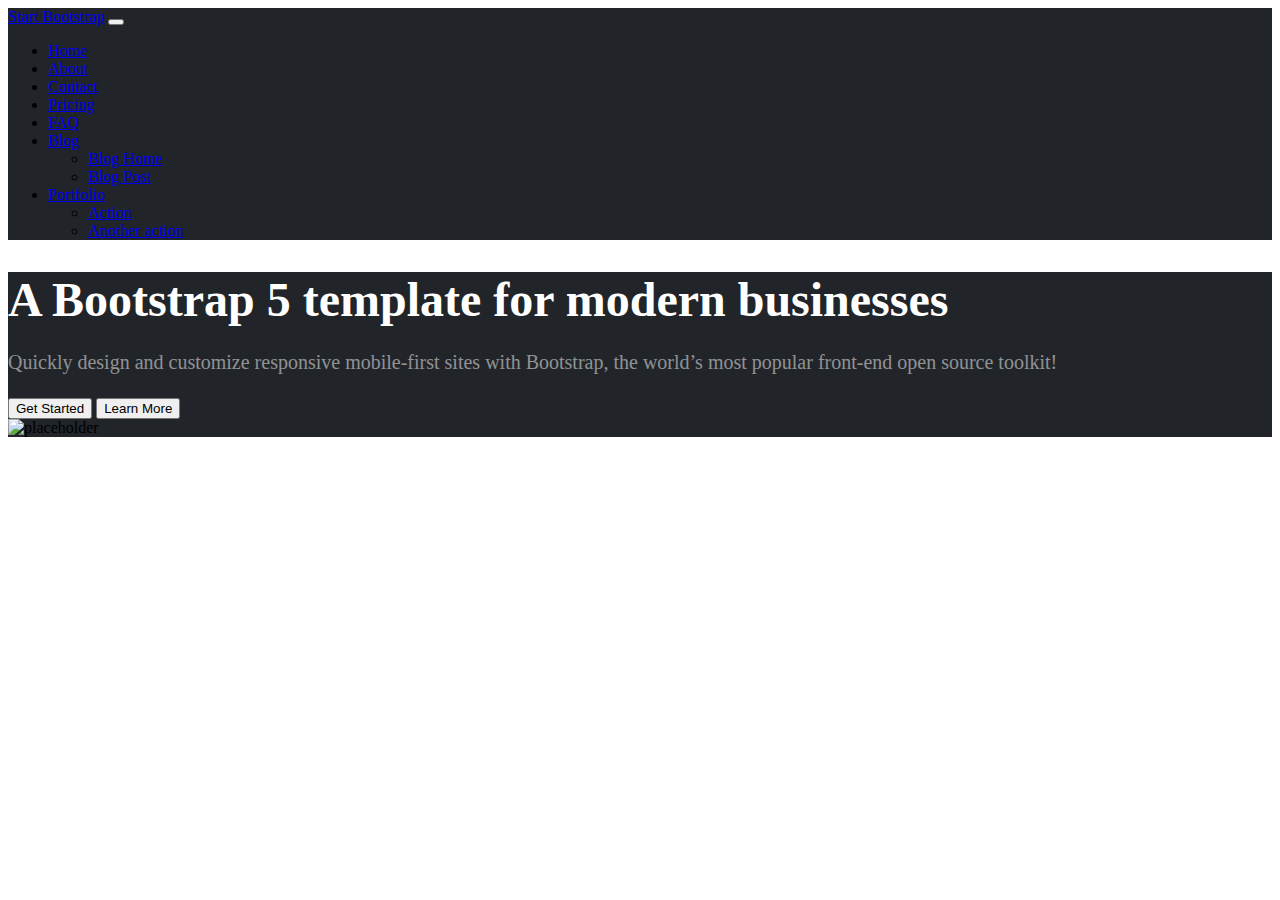
==== index.html @ 6154cf60 "nav" ====
<!DOCTYPE html>
<html lang="en">
<head>
    <meta charset="UTF-8">
    <meta name="viewport" content="width=device-width, initial-scale=1.0">
    <title>Modern Business-Start Bootstrap</title>
    <link href="https://cdn.jsdelivr.net/npm/bootstrap@5.3.2/dist/css/bootstrap.min.css" rel="stylesheet" integrity="sha384-T3c6CoIi6uLrA9TneNEoa7RxnatzjcDSCmG1MXxSR1GAsXEV/Dwwykc2MPK8M2HN" crossorigin="anonymous">
    <link rel="stylesheet" href="style.css">
</head>
<body>
    <nav class="navbar navbar-expand-lg navbar-dark bg-dark">
        <div class="container px-5">
          <a class="navbar-brand" href="#">Start Bootstrap</a>
          <button class="navbar-toggler" type="button" data-bs-toggle="collapse" data-bs-target="#navbarNavDropdown" aria-controls="navbarNavDropdown" aria-expanded="false" aria-label="Toggle navigation">
            <span class="navbar-toggler-icon"></span>
          </button>
          <div class="collapse navbar-collapse" id="navbarNavDropdown">
            <ul class="navbar-nav ms-auto">
              <li class="nav-item">
                <a class="nav-link" aria-current="page" href="#">Home</a>
              </li>
              <li class="nav-item">
                <a class="nav-link" aria-current="page" href="#">About</a>
              </li>
              <li class="nav-item">
                <a class="nav-link" href="#">Contact</a>
              </li>
              <li class="nav-item">
                <a class="nav-link" href="#">Pricing</a>
              </li>
              <li class="nav-item">
                <a class="nav-link" href="#">FAQ</a>
              </li>
              <li class="nav-item dropdown">
                <a class="nav-link dropdown-toggle" href="#" role="button" data-bs-toggle="dropdown" aria-expanded="false">
                  Blog
                </a>
                <ul class="dropdown-menu">
                  <li><a class="dropdown-item" href="#">Blog Home</a></li>
                  <li><a class="dropdown-item" href="#">Blog Post</a></li>
                </ul>
                <li class="nav-item dropdown">
                    <a class="nav-link dropdown-toggle" href="#" role="button" data-bs-toggle="dropdown" aria-expanded="false">
                      Portfolio
                    </a>
                    <ul class="dropdown-menu">
                      <li><a class="dropdown-item" href="#">Action</a></li>
                      <li><a class="dropdown-item" href="#">Another action</a></li>
                    </ul>
            </ul>
          </div>
        </div>
      </nav>

      <header class="header py-5">
        <div class="container px-5">
            <div class="row">
                <div class="col">
                    <h1>A Bootstrap 5 template for modern businesses</h1>
                    <p>Quickly design and customize responsive mobile-first sites with Bootstrap, the world’s most popular front-end open source toolkit!</p>
                    <div class="button">
                        <button type="button" class="btn btn-primary px-4">Get Started</button>
                        <button type="button" class="btn btn-outline-light px-4 ms-2">Learn More</button>
                    </div>
                </div>
                <div class="col my-4s">
                    <img src="placeholder.png" alt="placeholder">
                </div>
            </div>
        </div> 

      </header>

   


    <script src="https://cdn.jsdelivr.net/npm/bootstrap@5.3.2/dist/js/bootstrap.min.js" integrity="sha384-BBtl+eGJRgqQAUMxJ7pMwbEyER4l1g+O15P+16Ep7Q9Q+zqX6gSbd85u4mG4QzX+" crossorigin="anonymous"></script>
</body>
</html>
---- style.css ----
.navbar-dark{
    background-color: #212529;
}
.navbar navbar-expand-lg{
    font-weight: 400;
    line-height: 24px;
}
.header{
    background-color: #212529;
}

.header h1{
    color: white;
    font-size: 48px;
    font-weight: 700;
    margin-bottom: 24px;
}
.header p{
    color: rgba(255, 255, 255, 0.50);
    font-size: 20px;
    font-weight: 400;
    margin-bottom: 24px;

}
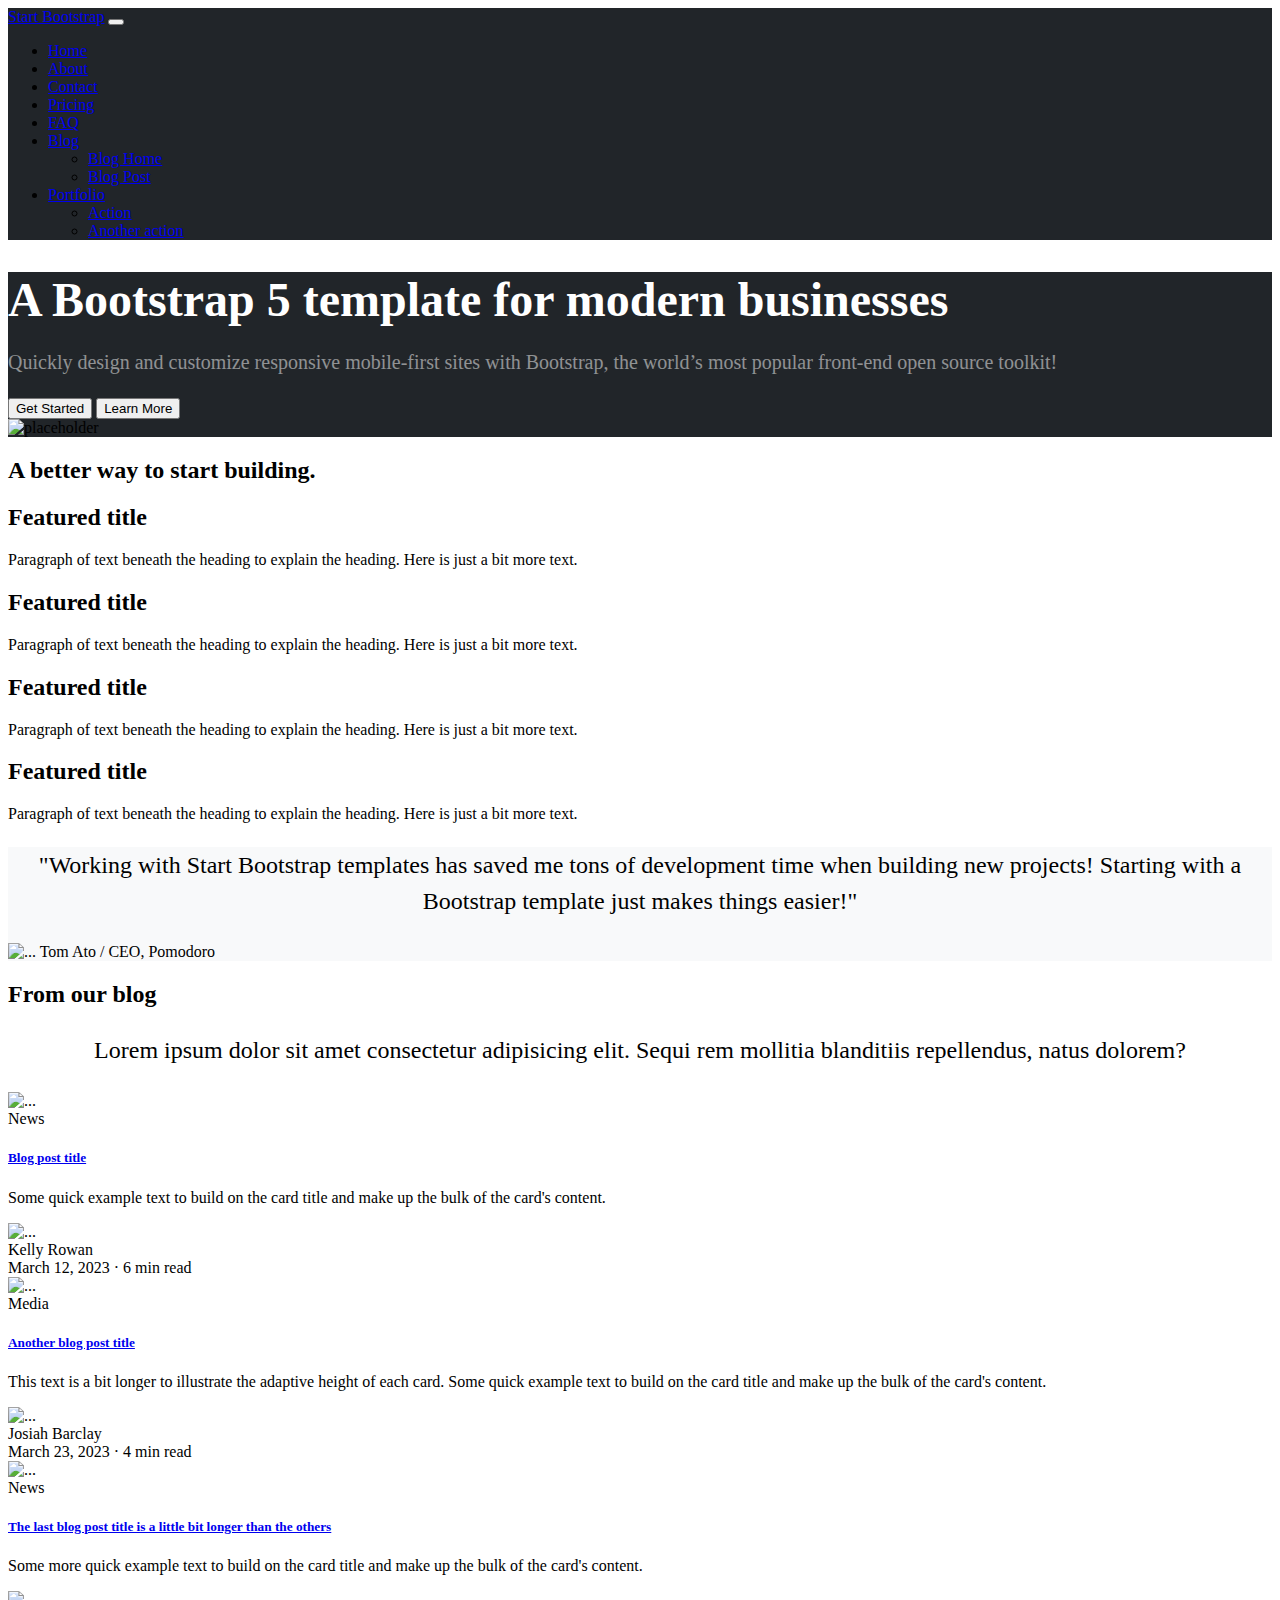
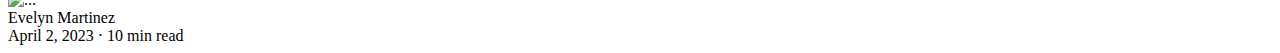
==== commit aa73cea8: "blog" ====
--- a/index.html
+++ b/index.html
@@ -64,12 +64,149 @@
                     </div>
                 </div>
                 <div class="col my-4s">
-                    <img src="placeholder.png" alt="placeholder">
+                    <img src="https://www.istockphoto.com/photo/woman-pouring-red-wine-at-vineyard-gm1273537439-375382952?utm_source=pixabay&utm_medium=affiliate&utm_campaign=SRP_image_sponsored&utm_content=https%3A%2F%2Fpixabay.com%2Ftr%2Fimages%2Fsearch%2F%25C5%259Farap%2F&utm_term=%C5%9Farap" alt="placeholder">
                 </div>
             </div>
         </div> 
 
       </header>
+      <section class="py-5" id="features">
+        <div class="container px-5 my-5">
+            <div class="row gx-5">
+                <div class="col-lg-4 mb-5 mb-lg-0"><h2 class="fw-bolder mb-0">A better way to start building.</h2></div>
+                <div class="col-lg-8">
+                    <div class="row gx-5 row-cols-1 row-cols-md-2">
+                        <div class="col mb-5 h-100">
+                            <div class="feature bg-primary bg-gradient text-white rounded-3 mb-3"><i class="bi bi-collection"></i></div>
+                            <h2 class="h5">Featured title</h2>
+                            <p class="mb-0">Paragraph of text beneath the heading to explain the heading. Here is just a bit more text.</p>
+                        </div>
+                        <div class="col mb-5 h-100">
+                            <div class="feature bg-primary bg-gradient text-white rounded-3 mb-3"><i class="bi bi-building"></i></div>
+                            <h2 class="h5">Featured title</h2>
+                            <p class="mb-0">Paragraph of text beneath the heading to explain the heading. Here is just a bit more text.</p>
+                        </div>
+                        <div class="col mb-5 mb-md-0 h-100">
+                            <div class="feature bg-primary bg-gradient text-white rounded-3 mb-3"><i class="bi bi-toggles2"></i></div>
+                            <h2 class="h5">Featured title</h2>
+                            <p class="mb-0">Paragraph of text beneath the heading to explain the heading. Here is just a bit more text.</p>
+                        </div>
+                        <div class="col h-100">
+                            <div class="feature bg-primary bg-gradient text-white rounded-3 mb-3"><i class="bi bi-toggles2"></i></div>
+                            <h2 class="h5">Featured title</h2>
+                            <p class="mb-0">Paragraph of text beneath the heading to explain the heading. Here is just a bit more text.</p>
+                        </div>
+                    </div>
+                </div>
+            </div>
+        </div>
+    </section>
+    <section id="working"class="py-5">
+      <div class="container px-5 my-5">
+        <div class="row">
+          <div class="col">
+            <div class="text-center ">
+              <div class="fs-4 mb-4 fst-italic">
+                <p>"Working with Start Bootstrap templates has saved me tons of development time when building new projects! Starting with a Bootstrap template just makes things easier!"</p>
+              </div>
+              <div class="align-items-center justify-content-center">
+                <img class="rounded-circle me-3" src="https://dummyimage.com/40x40/ced4da/6c757d" alt="..." />
+                Tom Ato
+                  <span class="fw-bold text-primary mx-1">/</span>
+                  CEO, Pomodoro
+              </div>
+             
+            </div>
+          </div>
+        </div>
+
+      </div>
+    </section>
+    <section class="py-5" id="blog">
+      <div class="container">
+        <div class="row">
+          <div class="col">
+            <div class="text-center">
+              <h2>From our blog</h2>
+              <p>Lorem ipsum dolor sit amet consectetur adipisicing elit. Sequi rem mollitia blanditiis repellendus, natus dolorem?</p>
+            </div>
+          </div>
+        </div>
+        <div class="row">
+          <div class="col-4">
+            <div class="card">
+              <img class="card-img-top" src="https://dummyimage.com/600x350/ced4da/6c757d" alt="..." />
+              <div class="card-body py-4">
+                <div class="badge bg-primary bg-gradient rounded-pill mb-2">News</div>
+                  <a class="text-decoration-none link-dark stretched-link" href="#!"><h5 class="card-title mb-3">Blog post title</h5></a>
+                  <p class="card-text mb-0">Some quick example text to build on the card title and make up the bulk of the card's content.</p>
+              </div>
+              <div class="card-footer">
+                <div class="d-flex align-items-end justify-content-between">
+                  <div class="d-flex align-items-center">
+                      <img class="rounded-circle me-3" src="https://dummyimage.com/40x40/ced4da/6c757d" alt="..." />
+                      <div class="small">
+                          <div class="fw-bold">Kelly Rowan</div>
+                          <div class="text-muted">March 12, 2023 &middot; 6 min read</div>
+                      </div>
+                  </div>
+              </div>
+              </div>
+            </div>
+          </div>
+          <div class="col-4">
+            <div class="card">
+              <img class="card-img-top" src="https://dummyimage.com/600x350/ced4da/6c757d" alt="..." />
+              <div class="card-body py-4">
+                <div class="badge bg-primary bg-gradient rounded-pill mb-2">Media</div>
+                  <a class="text-decoration-none link-dark stretched-link" href="#!"><h5 class="card-title mb-3">Another blog post title</h5></a>
+                  <p class="card-text mb-0">This text is a bit longer to illustrate the adaptive height of each card. Some quick example text to build on the card title and make up the bulk of the card's content.</p>
+              </div>
+              <div class="card-footer">
+                <div class="d-flex align-items-end justify-content-between">
+                  <div class="d-flex align-items-center">
+                      <img class="rounded-circle me-3" src="https://dummyimage.com/40x40/ced4da/6c757d" alt="..." />
+                      <div class="small">
+                          <div class="fw-bold">Josiah Barclay</div>
+                          <div class="text-muted">March 23, 2023 &middot; 4 min read</div>
+                      </div>
+                  </div>
+              </div>
+              </div>
+            </div>
+          </div>
+          <div class="col-4">
+            <div class="card">
+              <img class="card-img-top" src="https://dummyimage.com/600x350/ced4da/6c757d" alt="..." />
+              <div class="card-body py-4">
+                <div class="badge bg-primary bg-gradient rounded-pill mb-2">News</div>
+                  <a class="text-decoration-none link-dark stretched-link" href="#!"><h5 class="card-title mb-3">The last blog post title is a little bit longer than the others</h5></a>
+                  <p class="card-text mb-0">Some more quick example text to build on the card title and make up the bulk of the card's content.</p>
+              </div>
+              <div class="card-footer">
+                <div class="d-flex align-items-end justify-content-between">
+                  <div class="d-flex align-items-center">
+                      <img class="rounded-circle me-3" src="https://dummyimage.com/40x40/ced4da/6c757d" alt="..." />
+                      <div class="small">
+                          <div class="fw-bold">Evelyn Martinez</div>
+                          <div class="text-muted">April 2, 2023 &middot; 10 min read</div>
+                      </div>
+                  </div>
+              </div>
+              </div>
+            </div>
+          </div>
+        </div>
+      </div>
+
+    </section>
+      
+      
+
+      
+
+    
+        
 
    
 
--- a/style.css
+++ b/style.css
@@ -23,3 +23,22 @@
     margin-bottom: 24px;
 
 }
+.section h2{
+    color:#212529;
+}
+
+.text-center p{
+    font-size: 24px;
+    font-weight: 400;
+    text-align: center;
+    line-height: 36px;
+}
+#working{
+    background-color: #f8f9fa;
+}
+#features .i{
+    background-color: #1774fd;
+}
+.fw-bold text-primary mx-1{
+    color:#1774fd;
+}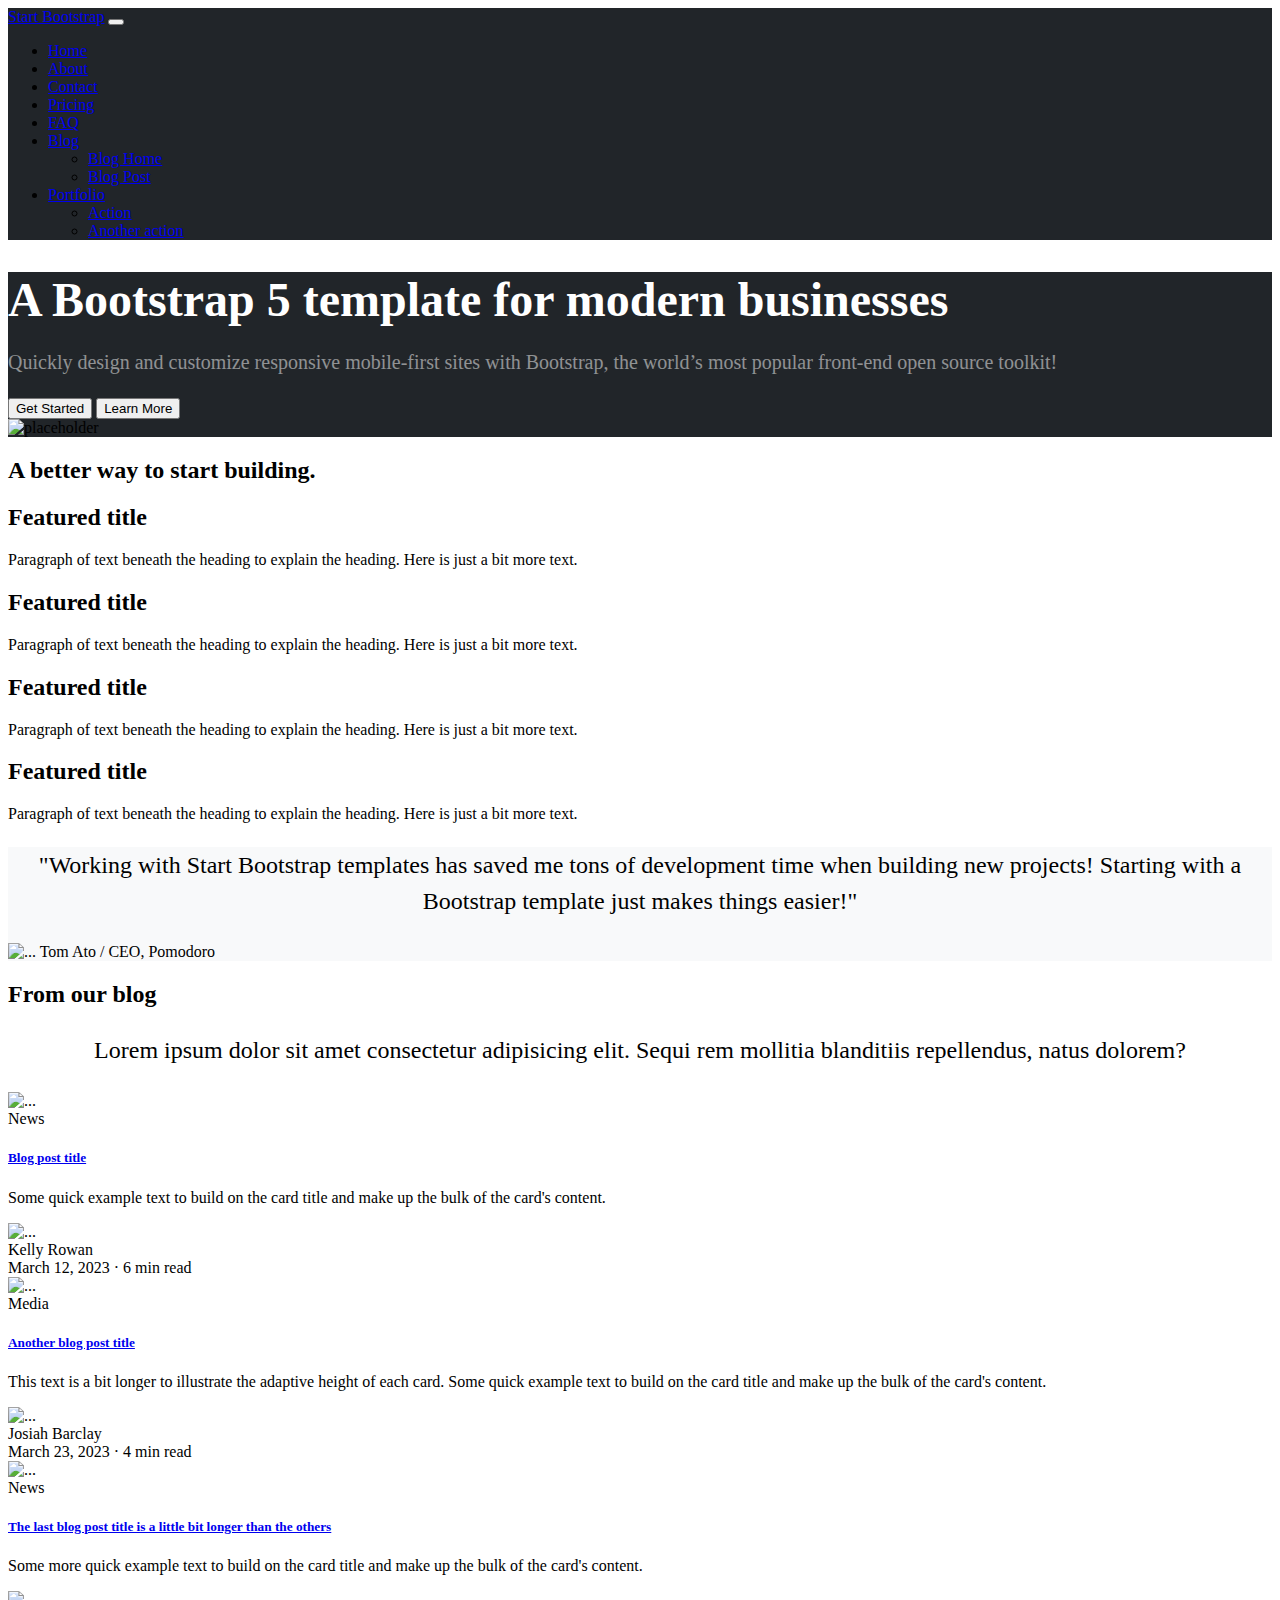
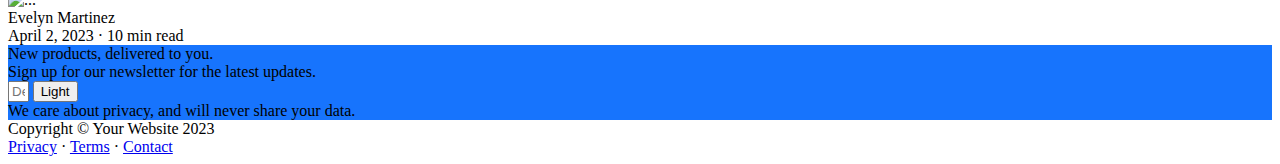
==== commit 990ab17f: "about" ====
--- a/index.html
+++ b/index.html
@@ -200,6 +200,38 @@
       </div>
 
     </section>
+    <aside  class="bg-primary mt-5">
+      <div id="aside" class="align-items-center justify-content-between">
+        <div>
+          <div class="fs-3 fw-bold text-white">New products, delivered to you.</div>
+          <div class="text-white-50">Sign up for our newsletter for the latest updates.</div>
+        </div>
+        <div class="ms-xl-4">
+          <div class="input-group mb-2">
+            <input class="form-control" type="text" placeholder="Default input" aria-label="default input example">
+            <button type="button" class="btn btn-outline-light">Light</button>
+          </div>
+          <div class="small text-white-50">We care about privacy, and will never share your data.</div>
+        </div>
+      </div>
+    </aside>
+
+    <footer class="bg-dark py-4 mt-auto">
+      <div class="container px-5">
+        <div class="row align-items-center">
+          <div class="col">
+            <div class="small text-white m-0">Copyright © Your Website 2023</div>
+          </div>
+          <div class="col-auto">
+            <a class="link-light small" href="#!">Privacy</a>
+            <span class="text-white mx-1">&middot;</span>
+            <a class="link-light small" href="#!">Terms</a>
+            <span class="text-white mx-1">&middot;</span>
+            <a class="link-light small" href="#!">Contact</a>
+          </div>
+        </div>
+      </div>
+    </footer>
       
       
 
--- a/style.css
+++ b/style.css
@@ -41,4 +41,17 @@
 }
 .fw-bold text-primary mx-1{
     color:#1774fd;
-}+}
+#aside{
+    background-color: #1774fd ;
+}
+.form-control{
+    width: 1%;
+}
+.footer
+{
+    background-color: #212529;
+}
+#about{
+    background-color:#f8f9fa ;
+}
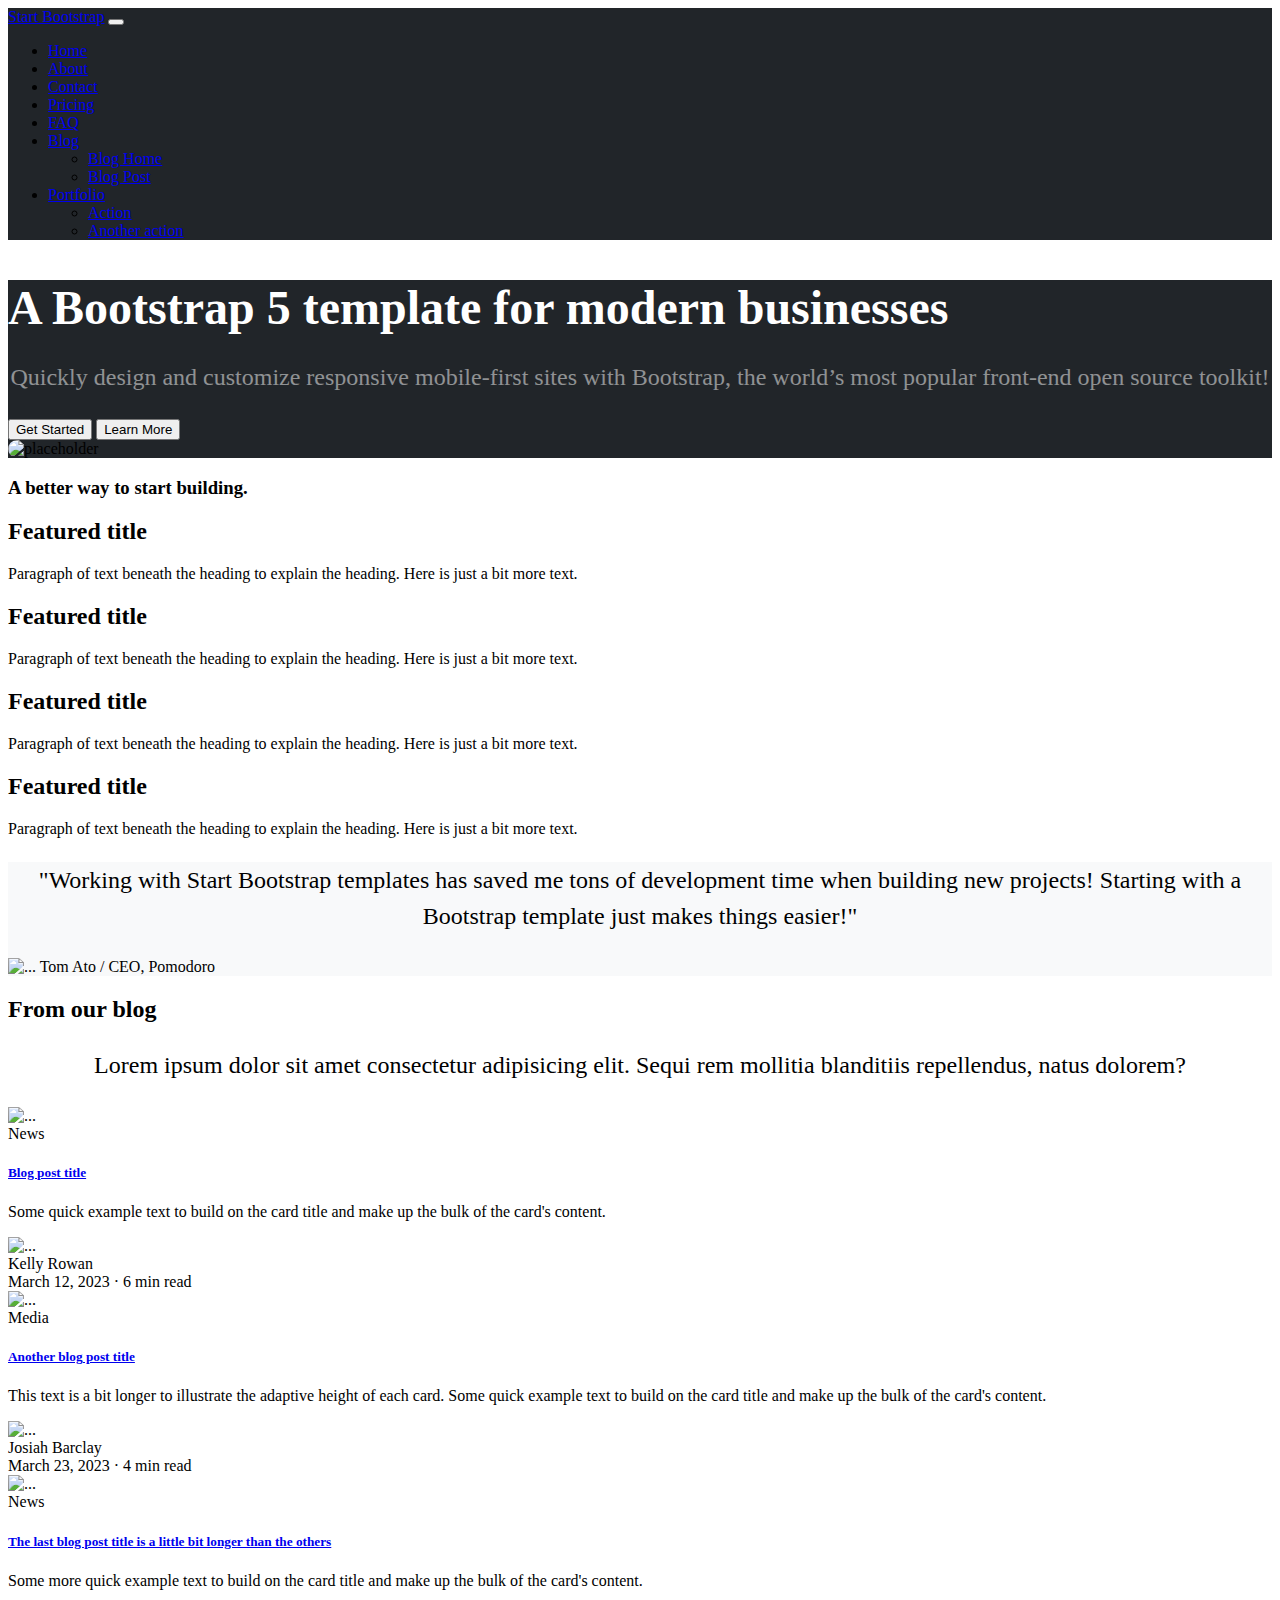
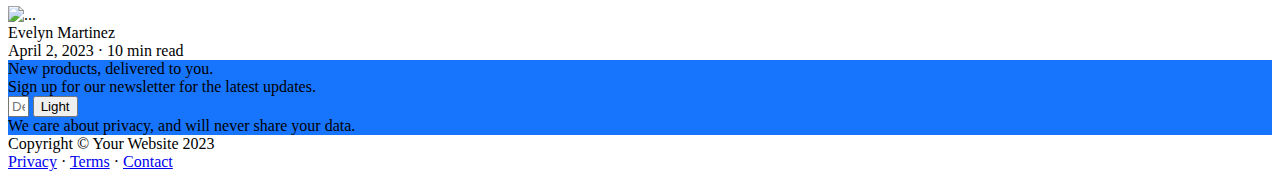
==== commit 48f9063d: "responsive özelliklerinde düzenleme yapıldı." ====
--- a/index.html
+++ b/index.html
@@ -55,44 +55,46 @@
       <header class="header py-5">
         <div class="container px-5">
             <div class="row">
-                <div class="col">
-                    <h1>A Bootstrap 5 template for modern businesses</h1>
+                <div class="col-md-6 d-flex align-items-center">
+                    <div class="px-5 px-md-0 text-center text-md-start">
+                      <h2 class="display-5">A Bootstrap 5 template for modern businesses</h2>
                     <p>Quickly design and customize responsive mobile-first sites with Bootstrap, the world’s most popular front-end open source toolkit!</p>
-                    <div class="button">
-                        <button type="button" class="btn btn-primary px-4">Get Started</button>
-                        <button type="button" class="btn btn-outline-light px-4 ms-2">Learn More</button>
+                    <div class="button mt-4">
+                        <button type="button" class="btn btn-lg btn-primary">Get Started</button>
+                        <button type="button" class="btn btn-lg btn-outline-light">Learn More</button>
+                    </div>
                     </div>
                 </div>
-                <div class="col my-4s">
-                    <img src="https://www.istockphoto.com/photo/woman-pouring-red-wine-at-vineyard-gm1273537439-375382952?utm_source=pixabay&utm_medium=affiliate&utm_campaign=SRP_image_sponsored&utm_content=https%3A%2F%2Fpixabay.com%2Ftr%2Fimages%2Fsearch%2F%25C5%259Farap%2F&utm_term=%C5%9Farap" alt="placeholder">
+                <div class="col-md-6 d-none d-md-block">
+                    <img src="https://www.istockphoto.com/photo/woman-pouring-red-wine-at-vineyard-gm1273537439-375382952?utm_source=pixabay&utm_medium=affiliate&utm_campaign=SRP_image_sponsored&utm_content=https%3A%2F%2Fpixabay.com%2Ftr%2Fimages%2Fsearch%2F%25C5%259Farap%2F&utm_term=%C5%9Farap"  class="header-image" alt="placeholder">
                 </div>
             </div>
         </div> 
 
       </header>
-      <section class="py-5" id="features">
+      <section class="py-5" class="features">
         <div class="container px-5 my-5">
             <div class="row gx-5">
-                <div class="col-lg-4 mb-5 mb-lg-0"><h2 class="fw-bolder mb-0">A better way to start building.</h2></div>
+                <div class="col-lg-4 mb-5 mb-lg-0"><h3 class="fw-bolder mb-0">A better way to start building.</h3></div>
                 <div class="col-lg-8">
                     <div class="row gx-5 row-cols-1 row-cols-md-2">
                         <div class="col mb-5 h-100">
-                            <div class="feature bg-primary bg-gradient text-white rounded-3 mb-3"><i class="bi bi-collection"></i></div>
+                            <div class="icon" class="feature bg-primary bg-gradient text-white rounded-3 mb-3"><i class="bi bi-collection"></i></div>
                             <h2 class="h5">Featured title</h2>
                             <p class="mb-0">Paragraph of text beneath the heading to explain the heading. Here is just a bit more text.</p>
                         </div>
                         <div class="col mb-5 h-100">
-                            <div class="feature bg-primary bg-gradient text-white rounded-3 mb-3"><i class="bi bi-building"></i></div>
+                            <div class="icon" class="feature bg-primary bg-gradient text-white rounded-3 mb-3"><i class="bi bi-building"></i></div>
                             <h2 class="h5">Featured title</h2>
                             <p class="mb-0">Paragraph of text beneath the heading to explain the heading. Here is just a bit more text.</p>
                         </div>
                         <div class="col mb-5 mb-md-0 h-100">
-                            <div class="feature bg-primary bg-gradient text-white rounded-3 mb-3"><i class="bi bi-toggles2"></i></div>
+                            <div class="icon" class="feature bg-primary bg-gradient text-white rounded-3 mb-3"><i class="bi bi-toggles2"></i></div>
                             <h2 class="h5">Featured title</h2>
                             <p class="mb-0">Paragraph of text beneath the heading to explain the heading. Here is just a bit more text.</p>
                         </div>
                         <div class="col h-100">
-                            <div class="feature bg-primary bg-gradient text-white rounded-3 mb-3"><i class="bi bi-toggles2"></i></div>
+                            <div class="icon" class="feature bg-primary bg-gradient text-white rounded-3 mb-3"><i class="bi bi-toggles2"></i></div>
                             <h2 class="h5">Featured title</h2>
                             <p class="mb-0">Paragraph of text beneath the heading to explain the heading. Here is just a bit more text.</p>
                         </div>
--- a/style.css
+++ b/style.css
@@ -10,11 +10,12 @@
     background-color: #212529;
 }
 
-.header h1{
+.header h2{
     color: white;
     font-size: 48px;
     font-weight: 700;
     margin-bottom: 24px;
+
 }
 .header p{
     color: rgba(255, 255, 255, 0.50);
@@ -36,8 +37,13 @@
 #working{
     background-color: #f8f9fa;
 }
-#features .i{
+.features .icon{
+    width: 48px;
+    height: 48px;
     background-color: #1774fd;
+    display: flex;
+    align-items: center;
+    justify-content: center;
 }
 .fw-bold text-primary mx-1{
     color:#1774fd;
@@ -55,3 +61,17 @@
 #about{
     background-color:#f8f9fa ;
 }
+.header .header-image{
+    width: 100%;
+    height: auto;
+    border-radius: 10px;
+}
+
+@media (max-width: 768px) {
+    .header .button button{
+        display: block;
+        width: 100%;
+        margin-top: 10px;
+    }
+    
+}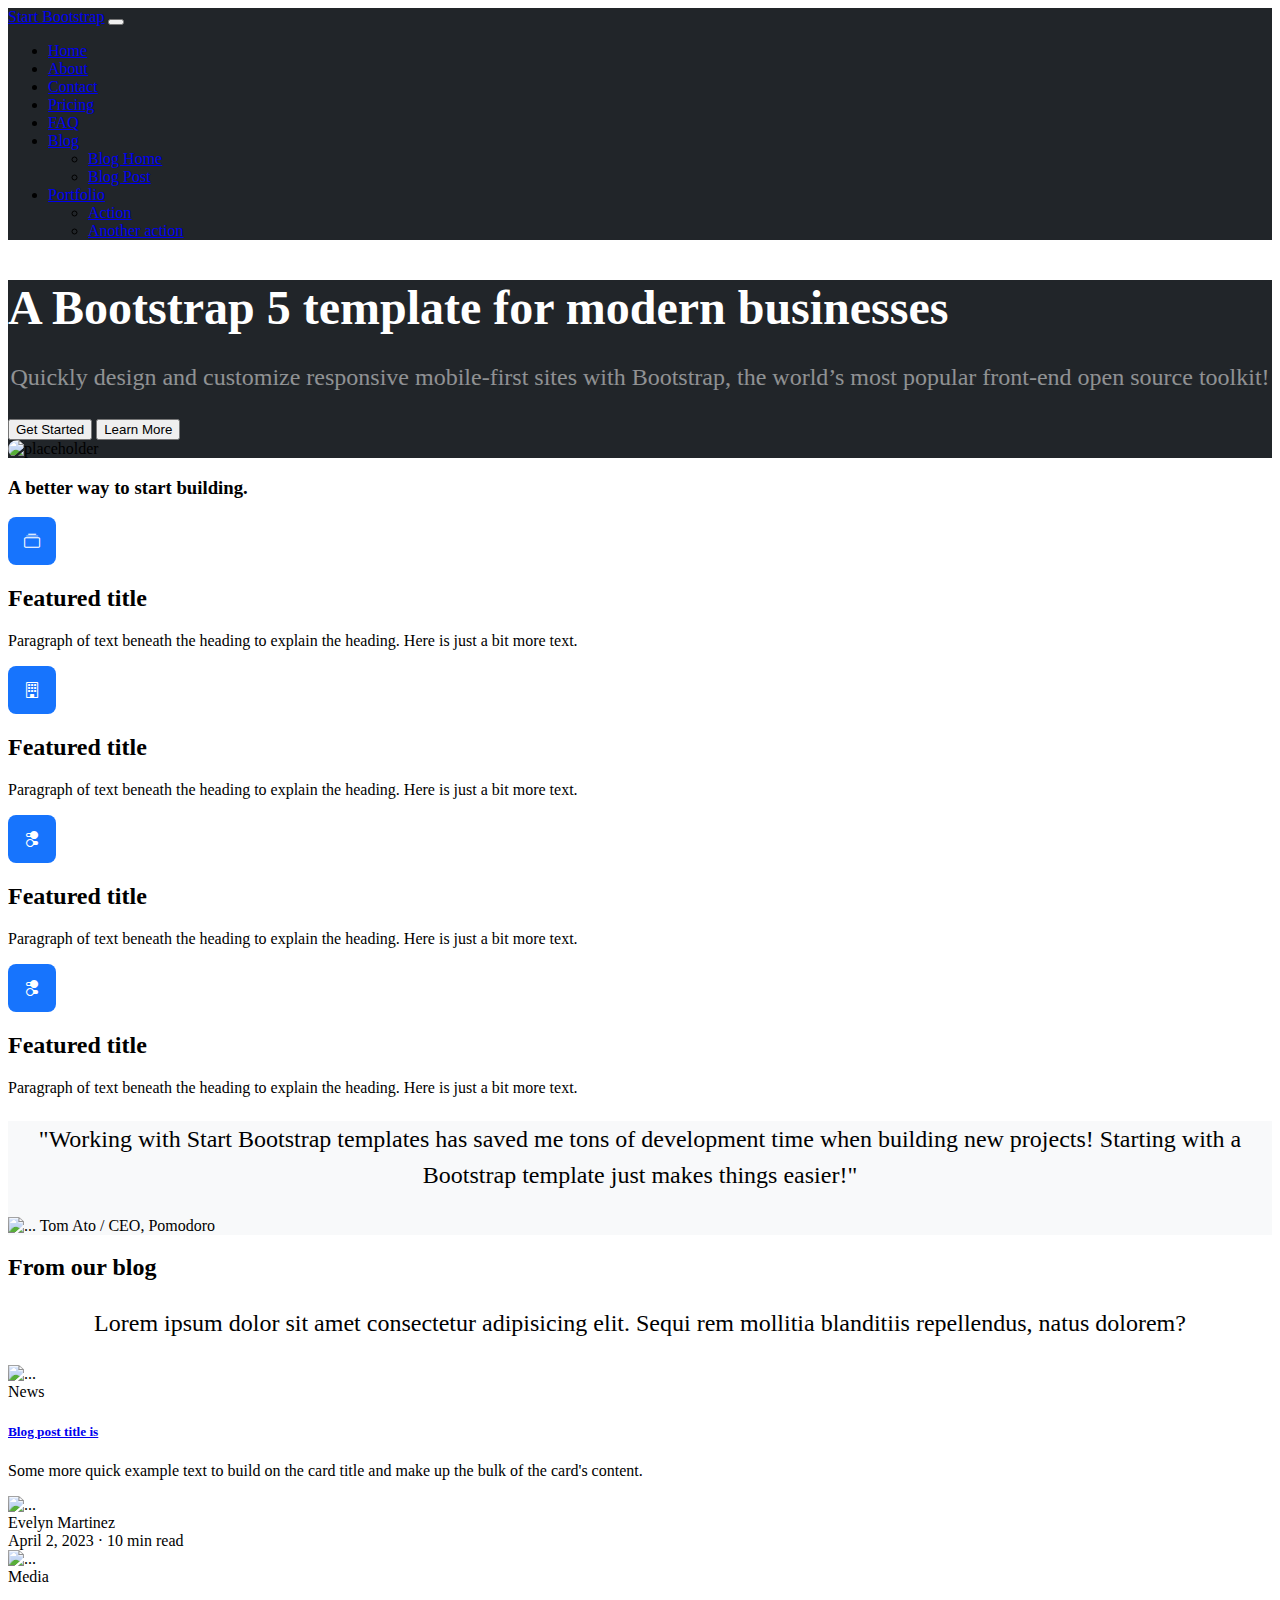
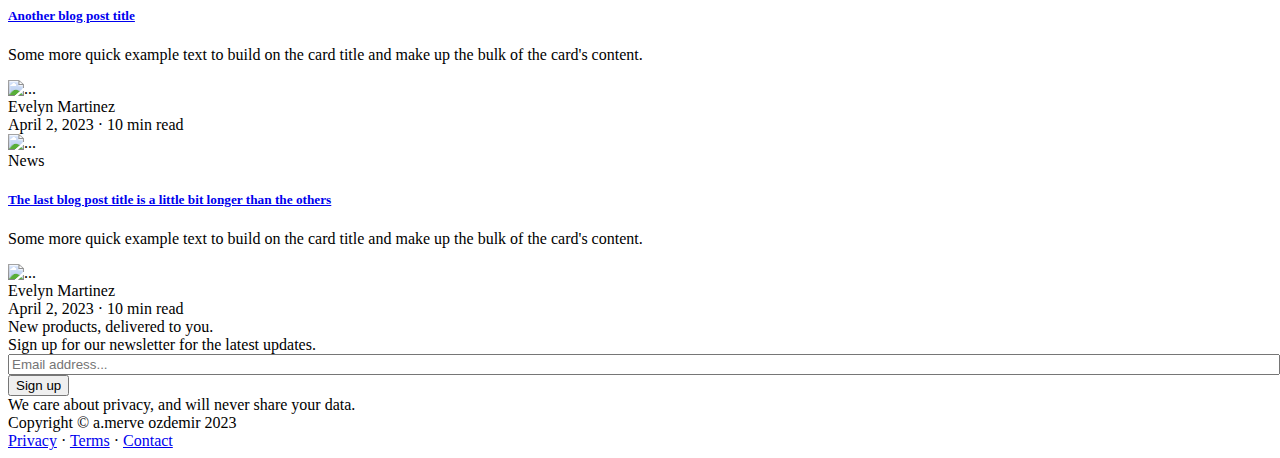
==== commit 6ae512a2: "responsive özellikleri eklendi." ====
--- a/index.html
+++ b/index.html
@@ -5,6 +5,7 @@
     <meta name="viewport" content="width=device-width, initial-scale=1.0">
     <title>Modern Business-Start Bootstrap</title>
     <link href="https://cdn.jsdelivr.net/npm/bootstrap@5.3.2/dist/css/bootstrap.min.css" rel="stylesheet" integrity="sha384-T3c6CoIi6uLrA9TneNEoa7RxnatzjcDSCmG1MXxSR1GAsXEV/Dwwykc2MPK8M2HN" crossorigin="anonymous">
+    <link rel="stylesheet" href="https://cdn.jsdelivr.net/npm/bootstrap-icons@1.11.3/font/bootstrap-icons.min.css">
     <link rel="stylesheet" href="style.css">
 </head>
 <body>
@@ -17,13 +18,13 @@
           <div class="collapse navbar-collapse" id="navbarNavDropdown">
             <ul class="navbar-nav ms-auto">
               <li class="nav-item">
-                <a class="nav-link" aria-current="page" href="#">Home</a>
-              </li>
-              <li class="nav-item">
-                <a class="nav-link" aria-current="page" href="#">About</a>
-              </li>
-              <li class="nav-item">
-                <a class="nav-link" href="#">Contact</a>
+                <a class="nav-link" aria-current="page" href="index.html">Home</a>
+              </li>
+              <li class="nav-item">
+                <a class="nav-link" aria-current="page" href="about.html">About</a>
+              </li>
+              <li class="nav-item">
+                <a class="nav-link" href="contact.html">Contact</a>
               </li>
               <li class="nav-item">
                 <a class="nav-link" href="#">Pricing</a>
@@ -57,7 +58,7 @@
             <div class="row">
                 <div class="col-md-6 d-flex align-items-center">
                     <div class="px-5 px-md-0 text-center text-md-start">
-                      <h2 class="display-5">A Bootstrap 5 template for modern businesses</h2>
+                      <h2 class="display-5" style="color:white; font-weight: 700; font-size: 48px;">A Bootstrap 5 template for modern businesses</h2>
                     <p>Quickly design and customize responsive mobile-first sites with Bootstrap, the world’s most popular front-end open source toolkit!</p>
                     <div class="button mt-4">
                         <button type="button" class="btn btn-lg btn-primary">Get Started</button>
@@ -66,7 +67,7 @@
                     </div>
                 </div>
                 <div class="col-md-6 d-none d-md-block">
-                    <img src="https://www.istockphoto.com/photo/woman-pouring-red-wine-at-vineyard-gm1273537439-375382952?utm_source=pixabay&utm_medium=affiliate&utm_campaign=SRP_image_sponsored&utm_content=https%3A%2F%2Fpixabay.com%2Ftr%2Fimages%2Fsearch%2F%25C5%259Farap%2F&utm_term=%C5%9Farap"  class="header-image" alt="placeholder">
+                    <img src="https://dummyimage.com/600x400/343a40/6c757d"  class="header-image" alt="placeholder">
                 </div>
             </div>
         </div> 
@@ -105,8 +106,8 @@
     </section>
     <section id="working"class="py-5">
       <div class="container px-5 my-5">
-        <div class="row">
-          <div class="col">
+        <div class="row justify-content-center text-center">
+          <div class="col-md-7">
             <div class="text-center ">
               <div class="fs-4 mb-4 fst-italic">
                 <p>"Working with Start Bootstrap templates has saved me tons of development time when building new projects! Starting with a Bootstrap template just makes things easier!"</p>
@@ -134,58 +135,16 @@
             </div>
           </div>
         </div>
-        <div class="row">
-          <div class="col-4">
-            <div class="card">
+        <div class="row gx-5">
+          <div class="col-lg-4 mb-5">
+            <div class="card h-100 shadow border-0">
               <img class="card-img-top" src="https://dummyimage.com/600x350/ced4da/6c757d" alt="..." />
               <div class="card-body py-4">
                 <div class="badge bg-primary bg-gradient rounded-pill mb-2">News</div>
-                  <a class="text-decoration-none link-dark stretched-link" href="#!"><h5 class="card-title mb-3">Blog post title</h5></a>
-                  <p class="card-text mb-0">Some quick example text to build on the card title and make up the bulk of the card's content.</p>
-              </div>
-              <div class="card-footer">
-                <div class="d-flex align-items-end justify-content-between">
-                  <div class="d-flex align-items-center">
-                      <img class="rounded-circle me-3" src="https://dummyimage.com/40x40/ced4da/6c757d" alt="..." />
-                      <div class="small">
-                          <div class="fw-bold">Kelly Rowan</div>
-                          <div class="text-muted">March 12, 2023 &middot; 6 min read</div>
-                      </div>
-                  </div>
-              </div>
-              </div>
-            </div>
-          </div>
-          <div class="col-4">
-            <div class="card">
-              <img class="card-img-top" src="https://dummyimage.com/600x350/ced4da/6c757d" alt="..." />
-              <div class="card-body py-4">
-                <div class="badge bg-primary bg-gradient rounded-pill mb-2">Media</div>
-                  <a class="text-decoration-none link-dark stretched-link" href="#!"><h5 class="card-title mb-3">Another blog post title</h5></a>
-                  <p class="card-text mb-0">This text is a bit longer to illustrate the adaptive height of each card. Some quick example text to build on the card title and make up the bulk of the card's content.</p>
-              </div>
-              <div class="card-footer">
-                <div class="d-flex align-items-end justify-content-between">
-                  <div class="d-flex align-items-center">
-                      <img class="rounded-circle me-3" src="https://dummyimage.com/40x40/ced4da/6c757d" alt="..." />
-                      <div class="small">
-                          <div class="fw-bold">Josiah Barclay</div>
-                          <div class="text-muted">March 23, 2023 &middot; 4 min read</div>
-                      </div>
-                  </div>
-              </div>
-              </div>
-            </div>
-          </div>
-          <div class="col-4">
-            <div class="card">
-              <img class="card-img-top" src="https://dummyimage.com/600x350/ced4da/6c757d" alt="..." />
-              <div class="card-body py-4">
-                <div class="badge bg-primary bg-gradient rounded-pill mb-2">News</div>
-                  <a class="text-decoration-none link-dark stretched-link" href="#!"><h5 class="card-title mb-3">The last blog post title is a little bit longer than the others</h5></a>
+                  <a class="text-decoration-none link-dark stretched-link" href="#!"><h5 class="card-title mb-3">Blog post title is</h5></a>
                   <p class="card-text mb-0">Some more quick example text to build on the card title and make up the bulk of the card's content.</p>
               </div>
-              <div class="card-footer">
+              <div class="card-footer p-4 pt-0 bg-transparent border-top-0">
                 <div class="d-flex align-items-end justify-content-between">
                   <div class="d-flex align-items-center">
                       <img class="rounded-circle me-3" src="https://dummyimage.com/40x40/ced4da/6c757d" alt="..." />
@@ -198,31 +157,76 @@
               </div>
             </div>
           </div>
+          <div class="col-lg-4 mb-5">
+            <div class="card h-100 shadow border-0">
+              <img class="card-img-top" src="https://dummyimage.com/600x350/ced4da/6c757d" alt="..." />
+              <div class="card-body py-4">
+                <div class="badge bg-primary bg-gradient rounded-pill mb-2">Media</div>
+                  <a class="text-decoration-none link-dark stretched-link" href="#!"><h5 class="card-title mb-3">Another blog post title</h5></a>
+                  <p class="card-text mb-0">Some more quick example text to build on the card title and make up the bulk of the card's content.</p>
+              </div>
+              <div class="card-footer p-4 pt-0 bg-transparent border-top-0">
+                <div class="d-flex align-items-end justify-content-between">
+                  <div class="d-flex align-items-center">
+                      <img class="rounded-circle me-3" src="https://dummyimage.com/40x40/ced4da/6c757d" alt="..." />
+                      <div class="small">
+                          <div class="fw-bold">Evelyn Martinez</div>
+                          <div class="text-muted">April 2, 2023 &middot; 10 min read</div>
+                      </div>
+                  </div>
+              </div>
+              </div>
+            </div>
+          </div>
+          <div class="col-lg-4 mb-5">
+            <div class="card h-100 shadow border-0">
+              <img class="card-img-top" src="https://dummyimage.com/600x350/ced4da/6c757d" alt="..." />
+              <div class="card-body py-4">
+                <div class="badge bg-primary bg-gradient rounded-pill mb-2">News</div>
+                  <a class="text-decoration-none link-dark stretched-link" href="#!"><h5 class="card-title mb-3">The last blog post title is a little bit longer than the others</h5></a>
+                  <p class="card-text mb-0">Some more quick example text to build on the card title and make up the bulk of the card's content.</p>
+              </div>
+              <div class="card-footer p-4 pt-0 bg-transparent border-top-0">
+                <div class="d-flex align-items-end justify-content-between">
+                  <div class="d-flex align-items-center">
+                      <img class="rounded-circle me-3" src="https://dummyimage.com/40x40/ced4da/6c757d" alt="..." />
+                      <div class="small">
+                          <div class="fw-bold">Evelyn Martinez</div>
+                          <div class="text-muted">April 2, 2023 &middot; 10 min read</div>
+                      </div>
+                  </div>
+              </div>
+              </div>
+            </div>
+          </div>
         </div>
       </div>
 
     </section>
-    <aside  class="bg-primary mt-5">
-      <div id="aside" class="align-items-center justify-content-between">
-        <div>
-          <div class="fs-3 fw-bold text-white">New products, delivered to you.</div>
-          <div class="text-white-50">Sign up for our newsletter for the latest updates.</div>
-        </div>
-        <div class="ms-xl-4">
-          <div class="input-group mb-2">
-            <input class="form-control" type="text" placeholder="Default input" aria-label="default input example">
-            <button type="button" class="btn btn-outline-light">Light</button>
-          </div>
-          <div class="small text-white-50">We care about privacy, and will never share your data.</div>
-        </div>
-      </div>
+    
+    <div class="container mb-5">
+      <aside class="bg-primary bg-gradient rounded-3 p-4 p-sm-5 mt-5">
+        <div class="d-flex align-items-center justify-content-between flex-column flex-xl-row text-center text-xl-start">
+            <div class="mb-4 mb-xl-0">
+                <div class="fs-3 fw-bold text-white">New products, delivered to you.</div>
+                <div class="text-white-50">Sign up for our newsletter for the latest updates.</div>
+            </div>
+            <div class="ms-xl-4">
+                <div class="input-group mb-2">
+                    <input class="form-control" type="text" placeholder="Email address..." aria-label="Email address..." aria-describedby="button-newsletter" />
+                    <button class="btn btn-outline-light" id="button-newsletter" type="button">Sign up</button>
+                </div>
+                <div class="small text-white-50">We care about privacy, and will never share your data.</div>
+            </div>
+        </div>
     </aside>
+    </div>
 
     <footer class="bg-dark py-4 mt-auto">
       <div class="container px-5">
         <div class="row align-items-center">
           <div class="col">
-            <div class="small text-white m-0">Copyright © Your Website 2023</div>
+            <div class="small text-white m-0">Copyright © a.merve ozdemir 2023</div>
           </div>
           <div class="col-auto">
             <a class="link-light small" href="#!">Privacy</a>
--- a/style.css
+++ b/style.css
@@ -11,9 +11,8 @@
 }
 
 .header h2{
-    color: white;
-    font-size: 48px;
-    font-weight: 700;
+
+    
     margin-bottom: 24px;
 
 }
@@ -37,13 +36,15 @@
 #working{
     background-color: #f8f9fa;
 }
-.features .icon{
+ .icon i{
     width: 48px;
     height: 48px;
     background-color: #1774fd;
     display: flex;
     align-items: center;
     justify-content: center;
+    color:white;
+    border-radius: 8px;
 }
 .fw-bold text-primary mx-1{
     color:#1774fd;
@@ -52,7 +53,7 @@
     background-color: #1774fd ;
 }
 .form-control{
-    width: 1%;
+    width: 100%;
 }
 .footer
 {
@@ -74,4 +75,12 @@
         margin-top: 10px;
     }
     
+}
+.feature {
+    display: inline-flex;
+    align-items: center;
+    justify-content: center;
+    height: 3rem;
+    width: 3rem;
+    font-size: 1.5rem;
 }